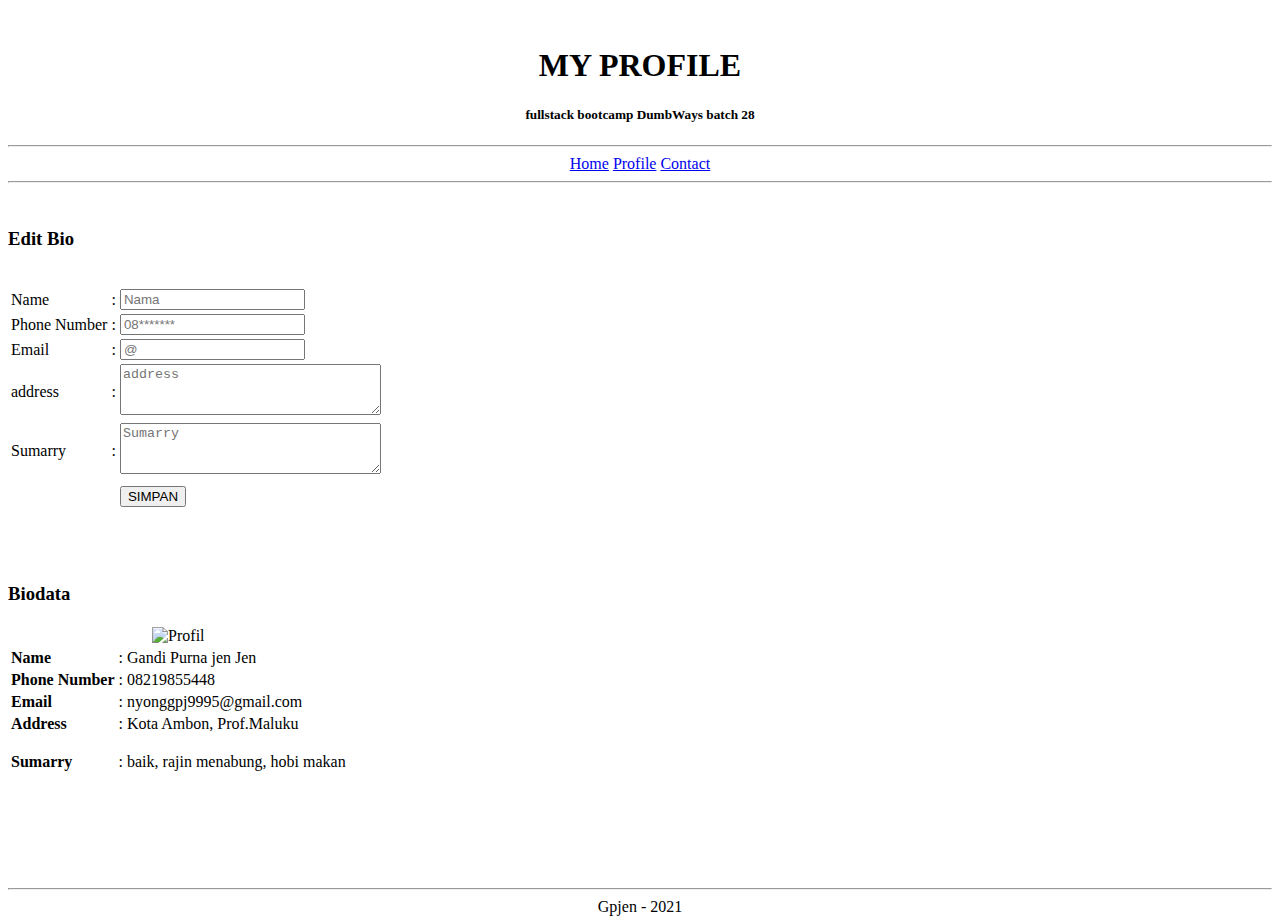
==== tugas1/index.html @ 02cf52a1 "masukkan dalam folder tugas ke 1" ====
<!DOCTYPE html>
<html lang="en">
<head>
    <meta charset="UTF-8">
    <meta name="description" content="belajar dasar html">
    <meta name="keyword" content="html">
    <meta name="author" content="gandi purna jen">
    <meta http-equiv="X-UA-Compatible" content="IE=edge">
    <meta name="viewport" content="width=device-width, initial-scale=1.0">
    <title>My Profile</title>
</head>
<body><br>

<header>
    <center>
        <h1>MY PROFILE</h1>
        <h5>fullstack bootcamp DumbWays batch 28</h5>
        <hr>
        <nav>
            <a href="#" >Home</a>
            <a href="#">Profile</a>
            <a href="#">Contact</a>
        </nav>
        <hr>
    </center><br>
</header>
<main>
    <div class="editprofil">
        <h3>Edit Bio</h3>
        <form action="" method="POST" enctype="multipart/form-data">
            <table>
                <tr>
                    <td><label for="nama">Name </label></td>
                    <td> : </td>
                    <td><input id="nama" name="nama" type="text" placeholder="Nama"></td>
                </tr>
                <tr>
                    <td><label for="notelp">Phone Number</label></td>
                    <td> : </td>
                    <td><input id="notelp" name="notelp" type="tel" placeholder="08*******"></td>
                </tr>
                <tr>
                    <td><label for="email">Email</label></td>
                    <td> : </td>
                    <td><input id="email" type="email" placeholder="@"></td>
                </tr>
                <tr>
                    <td><label for="address">address</label></td>
                    <td> : </td>
                    <td><textarea id="address" name="address" id="" cols="30" rows="3" placeholder="address" ></textarea></td>
                </tr>
                <tr><br>
                    <td><label for="sumarry">Sumarry</label></td>
                    <td> : </td>
                    <td><textarea id="sumarry" name="sumarry" id="" cols="30" rows="3" placeholder="Sumarry"></textarea></td>
                </tr>
                <tr>
                    <td></td>
                    <td></td>
                    <td></td>
                </tr>
                <tr>
                    <td></td>
                    <td></td>
                    <td>
                        <input type="button" value="SIMPAN">
                    </td>
                </tr>
            </table>
        </form>
    </div><br><br><br>
    <div class="profil">
        <h3>Biodata</h3>

        <table>
            <tr>
                <td colspan="3"> <center> <img height="100" src="https://i.pinimg.com/236x/43/00/49/430049716c854ac0d17a3d29c1252bbb.jpg" alt="Profil"></center></td>
            </tr>
            <tr>
                <td><b>Name</b></td>
                <td>:</td>
                <td>Gandi Purna jen Jen</td>
            </tr>
            <tr>
                <td><b>Phone Number</b></td>
                <td>:</td>
                <td>08219855448</td>
            </tr>
            <tr>
                <td><b>Email</b></td>
                <td>:</td>
                <td>nyonggpj9995@gmail.com</td>
            </tr>
            <tr>
                <td><b>Address</b></td>
                <td>:</td>
                <td>Kota Ambon, Prof.Maluku</td>
            </tr>
            <tr>
                <td><b>Sumarry</b></td>
                <td>:</td>
                <td>
                    <summary>
                        <p>baik, rajin menabung, hobi makan</p>
                    </summary>
                </td>
            </tr>
        </table>
        
    </div>

</main>

<br><br><br><br><br><hr>
<footer >
    <center>Gpjen - 2021</center>
</footer>



</body>
</html>
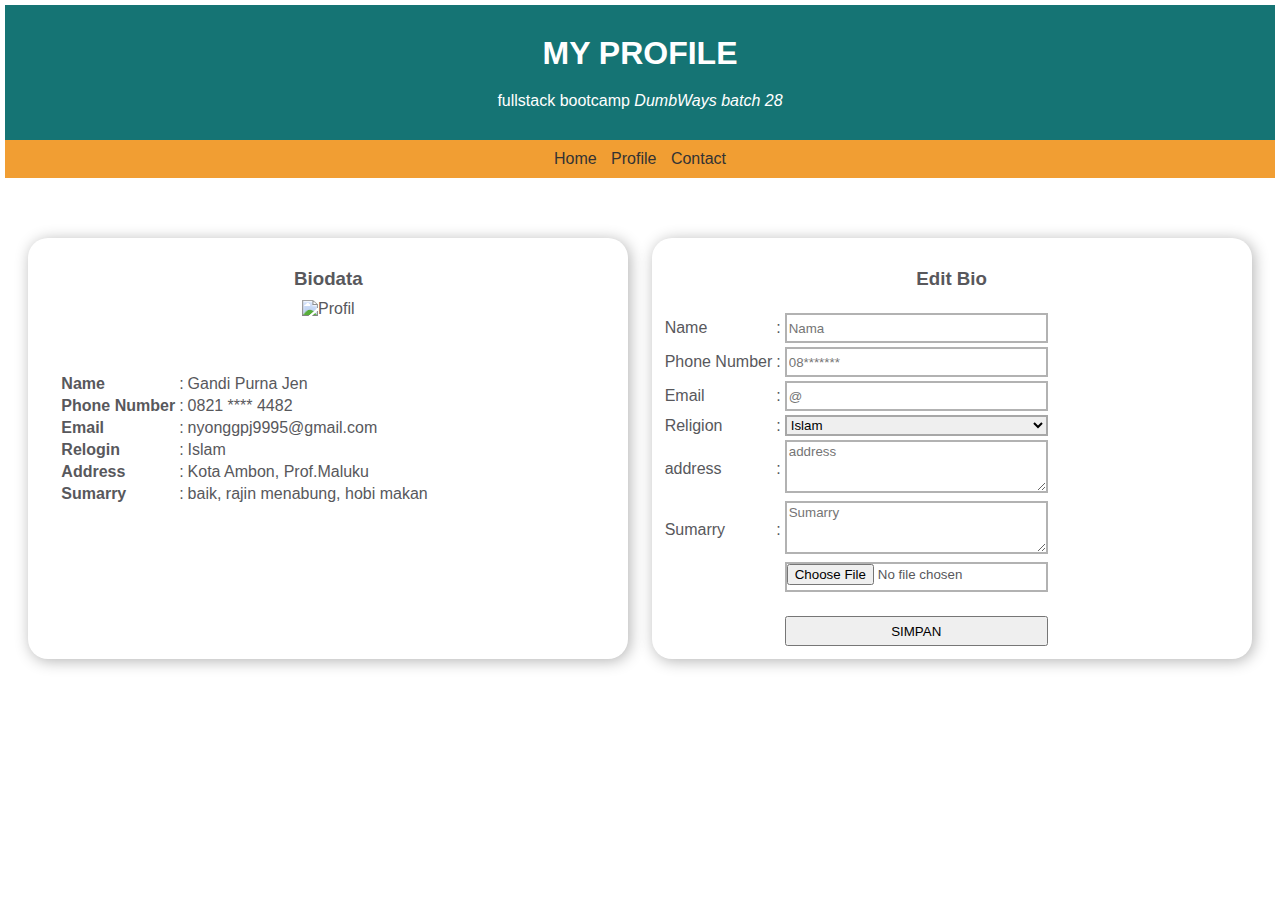
==== commit d240ec8f: "menambahkan html" ====
--- a/tugas1/index.html
+++ b/tugas1/index.html
@@ -8,22 +8,21 @@
     <meta http-equiv="X-UA-Compatible" content="IE=edge">
     <meta name="viewport" content="width=device-width, initial-scale=1.0">
     <title>My Profile</title>
+
+    <!-- style custom -->
+    <link rel="stylesheet" href="style.css">
 </head>
-<body><br>
+<body>
 
 <header>
-    <center>
-        <h1>MY PROFILE</h1>
-        <h5>fullstack bootcamp DumbWays batch 28</h5>
-        <hr>
-        <nav>
-            <a href="#" >Home</a>
-            <a href="#">Profile</a>
-            <a href="#">Contact</a>
-        </nav>
-        <hr>
-    </center><br>
+    <h1>MY PROFILE</h1>
+    <p>fullstack bootcamp  <em>DumbWays batch 28</em></p>
 </header>
+<nav>
+    <a href="#" >Home</a>
+    <a href="#">Profile</a>
+    <a href="#">Contact</a>
+</nav>
 <main>
     <div class="editprofil">
         <h3>Edit Bio</h3>
@@ -45,11 +44,24 @@
                     <td><input id="email" type="email" placeholder="@"></td>
                 </tr>
                 <tr>
+                    <td><label for="religion">Religion </label></td>
+                    <td> : </td>
+                    <td>
+                        <select name="religion" id="religion">
+                            <option value="Islam">Islam</option>
+                            <option value="Cristian">Cristian</option>
+                            <option value="Hindu">Hindu</option>
+                            <option value="Buddhist">Buddhist</option>
+                            <option value="Confucian">Confucian</option>
+                        </select>
+                    </td>
+                </tr>
+                <tr>
                     <td><label for="address">address</label></td>
                     <td> : </td>
                     <td><textarea id="address" name="address" id="" cols="30" rows="3" placeholder="address" ></textarea></td>
                 </tr>
-                <tr><br>
+                <tr>
                     <td><label for="sumarry">Sumarry</label></td>
                     <td> : </td>
                     <td><textarea id="sumarry" name="sumarry" id="" cols="30" rows="3" placeholder="Sumarry"></textarea></td>
@@ -57,39 +69,43 @@
                 <tr>
                     <td></td>
                     <td></td>
-                    <td></td>
+                    <td><input type="file" accept=".png, .jpg" title="Chose Photo Profile" ></td>
                 </tr>
                 <tr>
                     <td></td>
                     <td></td>
                     <td>
-                        <input type="button" value="SIMPAN">
+                        <button type="submit">SIMPAN</button>
                     </td>
                 </tr>
             </table>
         </form>
-    </div><br><br><br>
+    </div>
     <div class="profil">
         <h3>Biodata</h3>
-
+        <center>
+        <img height="100" src="https://i.pinimg.com/236x/43/00/49/430049716c854ac0d17a3d29c1252bbb.jpg" alt="Profil">
+    </center>
         <table>
-            <tr>
-                <td colspan="3"> <center> <img height="100" src="https://i.pinimg.com/236x/43/00/49/430049716c854ac0d17a3d29c1252bbb.jpg" alt="Profil"></center></td>
-            </tr>
             <tr>
                 <td><b>Name</b></td>
                 <td>:</td>
-                <td>Gandi Purna jen Jen</td>
+                <td>Gandi Purna Jen</td>
             </tr>
             <tr>
                 <td><b>Phone Number</b></td>
                 <td>:</td>
-                <td>08219855448</td>
+                <td>0821 **** 4482</td>
             </tr>
             <tr>
                 <td><b>Email</b></td>
                 <td>:</td>
                 <td>nyonggpj9995@gmail.com</td>
+            </tr>
+            <tr>
+                <td><b>Relogin</b></td>
+                <td>:</td>
+                <td>Islam</td>
             </tr>
             <tr>
                 <td><b>Address</b></td>
@@ -110,13 +126,5 @@
     </div>
 
 </main>
-
-<br><br><br><br><br><hr>
-<footer >
-    <center>Gpjen - 2021</center>
-</footer>
-
-
-
 </body>
 </html>--- a/tugas1/style.css
+++ b/tugas1/style.css
@@ -0,0 +1,122 @@
+* {
+    box-sizing: border-box;
+    margin: 0;
+    font-family: Arial;
+    overflow: auto;
+}
+
+body {
+    padding: 5px;
+}
+
+header  {
+    background-color: #157474;
+    height: auto;
+    color: white;
+    padding: 20px;
+    text-align: center;
+}
+
+header h1, header p {
+    padding: 10px;
+}
+
+nav {
+    padding: 10px;
+    text-align: center;
+    background-color:#f19e33 ;
+
+}
+
+nav a {
+    color: #333333;
+    text-decoration: none;
+    padding-left: 5px;
+    padding-right: 5px;
+
+}
+
+nav a:hover {
+    columns: f2b7c3;
+    color: #fd4551;
+}
+
+
+.editprofil h3, .profil h3 {
+    text-align: center;
+}
+
+
+main {
+    color: rgb(88, 88, 92);
+    padding-top: 30px;
+    padding-bottom:50px;
+    display: flex;
+    flex-wrap: wrap;
+    justify-content:space-evenly ;
+}
+
+main .editprofil {
+    width: 600px;
+    margin-top: 30px;
+    background-color: rgb(255, 255, 255);
+    box-shadow: 2px 2px 15px rgba(0, 0, 0, 0.3);
+    border-radius: 20px;
+    order: 2;
+    padding: 10px;
+}
+
+main .profil {
+    width: 600px;
+    margin-top: 30px;
+    background-color: rgb(255, 255, 255);
+    box-shadow: 2px 2px 15px rgba(0, 0, 0, 0.3);
+    border-radius: 20px;
+    order: 1;
+    padding: 10px;
+}
+
+main .profil h3 {
+    padding-top: 20px;
+}
+
+main .profil table {
+    margin-top: 20px;
+    margin-bottom: 20px;
+    padding: 20px;
+}
+
+main .profil img {
+    padding: 10px;
+    height: 200px;
+    border-radius: 50%;
+}
+
+main .editprofil h3 {
+    margin-top: 20px;
+    margin-bottom: 20px;
+    
+}
+
+
+main .editprofil form table tr td input {
+    width: 100%;
+    height: 30px;
+    border:2px solid rgba(0, 0, 0, 0.3) 
+}
+
+main .editprofil form table tr td select {
+    width: 100%;
+    border:2px solid rgba(0, 0, 0, 0.3) 
+}
+
+main .editprofil form table tr td textarea {
+    width: 100%;
+    border:2px solid rgba(0, 0, 0, 0.3) 
+}
+
+main .editprofil form table tr td button {
+    margin-top: 20px;
+    width: 100%;
+    height: 30px;
+}